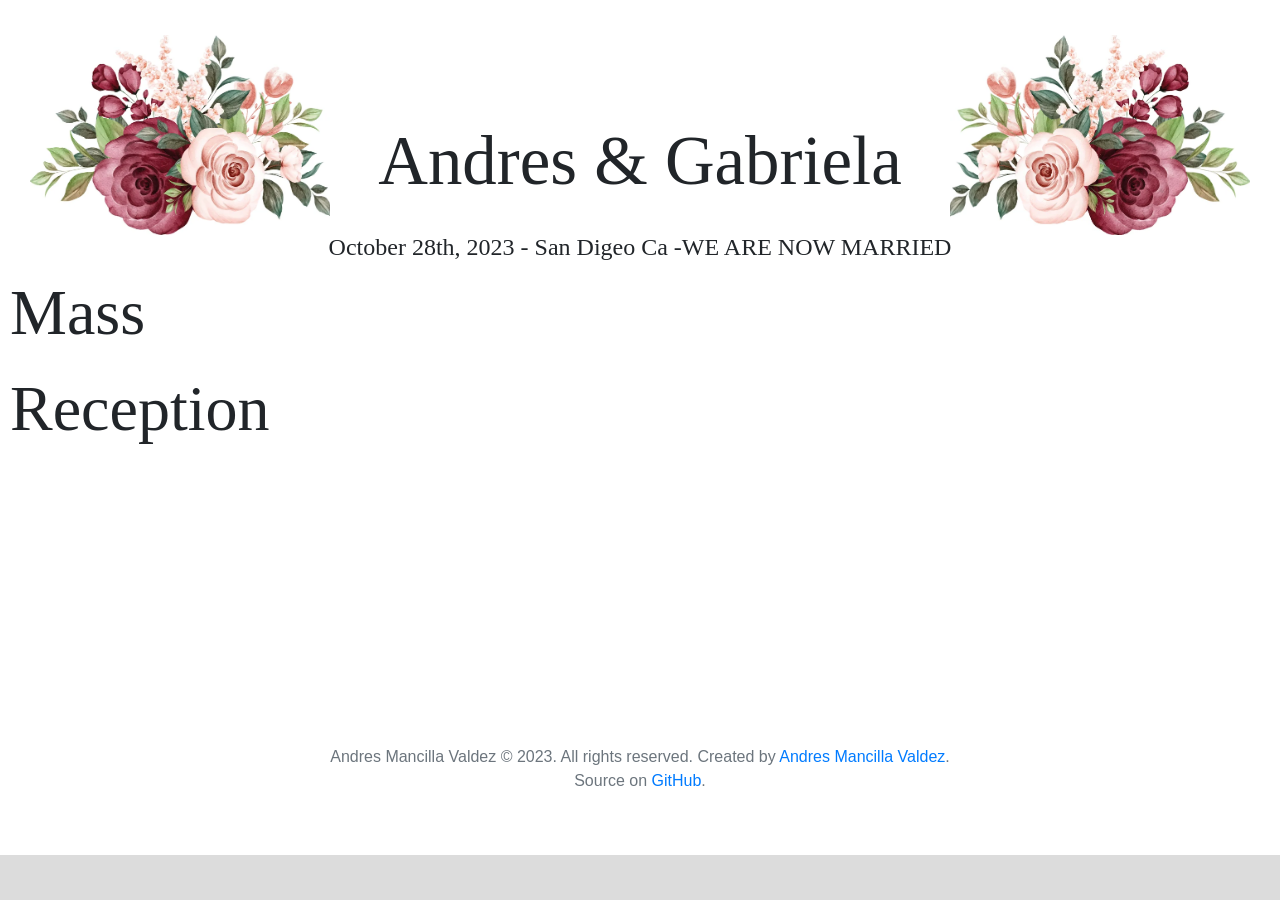
==== Wedding Website/index.html @ b7afb07a "Worked on wedding website, get the header and nav done, have simple single page app" ====
<!DOCTYPE html>
<html lang="en">

<head>
  <meta charset="UTF-8">
  <meta name="viewport" content="width=device-width, initial-scale=1.0">
  <link rel="stylesheet" href="https://stackpath.bootstrapcdn.com/bootstrap/4.3.1/css/bootstrap.min.css" integrity="sha384-ggOyR0iXCbMQv3Xipma34MD+dH/1fQ784/j6cY/iJTQUOhcWr7x9JvoRxT2MZw1T" crossorigin="anonymous">
  <link rel="stylesheet" href="style.css" type="text/css">
  <!-- javascript -->
  <script src="app.js"></script>

  <title> Andres and Gabriela Wedding </title>
</head>


<body>

  <!-- 
    HTML Tag below: "div"
    HTML Attribute of "div" tag: "class"
    HTML Property of "class" attribute: "MyWrapper"  
  -->
  <div class="MyWrapper">

    <header>
      <div class="img1Div">
          <img src="flowerLeft.png" alt="Flower">
      </div>

      <div class="paddingOfTitle" >
          <p class="p1" >Andres & Gabriela</p>
      </div>

      <div class="img2Div">
          <img src="flowerRight.png" class="topright"  alt="Flower">
      </div>
    </header>

    
    <div class = "centerDiv">
      <div class = "weddingInfo1"> October 28th, 2023 - San Digeo Ca - </div>
      <div class = "weddingInfo1" id="demo"></div>
    </div>

    <div class="p2" >Mass</div>
    <div class="p2" >Reception</div>



    <br>
    <br>

    <br>
    <br>


    <br>  <br>
    <br>


    <br>  <br>
    <br>


    <br>
    <br>

    <!-- Footer -->
    <div class="sm">
      <p class="text-center text-muted text-small mb-1">
        Andres Mancilla Valdez &copy; 2023. All rights reserved.
        Created by <a href="https://www.linkedin.com/in/andres-mancilla-valdez/">Andres Mancilla Valdez</a>.
        <br>
        Source on <a href="https://github.com/a1mancil" class="text-blue">GitHub</a>.
      </p>
    </div>
    <br>
    <br>

  </div>


</body>

</html>
---- Wedding Website/style.css ----
/* Remember that a div that has the property 
"position: relative" is the parent of divs with
property "position: absolute" 
*/
header, .centerDiv{
  display: flex;
  position: relative;
  justify-content: center;
}

/* Fix issues when resizing */
body{
  background-color: rgb(220,220,220);
  position: absolute;
  width: 100%;
}

.MyWrapper{
  max-width: 1500px;
 margin: auto;
 background: white;
 padding: 10px;

}

img {
  width: 300px;
  height: 200px;
  display: block;
}
.img1Div{
  position: absolute;
  top: 25px;
  left: 20px;
}
.img2Div{
  position: absolute;
  top: 25px;
  right: 20px;
}

.p1 {
  font-family: "Brush Script MT", Times, serif;
  font-size: 430%;
}
.p2 {
  font-family:Times, serif;
  font-size: 400%;
}
.paddingOfTitle {
  padding-top: 100px;
}

.weddingInfo1{
  font-family:serif;
  font-size: 150%;
}



/* TODO */

/* Reduce by 15% */
@media screen and (max-width:1225px)
{
  .paddingOfTitle {
    padding-top: 83px;
  }
  
  img {
    width: 300px;
    height: 200px;
    display: block;
  }
  .img1Div{
    position: absolute;
    top: 25px;
    left: 20px;
  }
  .img2Div{
    position: absolute;
    top: 25px;
    right: 20px;
  }
  
  .p1 {
    font-family: "Brush Script MT", Times, serif;
    font-size: 350%;
  }
  .p2 {
    font-family:Times, serif;
    font-size: 220%;
  }
  .weddingInfo1{
    font-family:serif;
    font-size: 110%;
  }
}

/* Reduce by 25% */
@media screen and (max-width:1000px)
{
  .paddingOfTitle {
    padding-top: 50px;
  }
  img {
    width: 230px;
    height: 130px;
    display: block;
  }
  .img1Div{
    position: absolute;
    top: 30px;
    left: 15px;
  }
  .img2Div{
    position: absolute;
    top: 30px;
    right: 15px;
  }
  
  .p1 {
    font-family: "Brush Script MT", Times, serif;
    font-size: 300%;
  }
  .p2 {
    font-family:Times, serif;
    font-size: 200%;
  }
  .weddingInfo1{
    font-family:serif;
    font-size: 90%;
  }
}

/* Reduce by 40% */
@media screen and (max-width:830px)
{
  .paddingOfTitle {
    padding-top: 50px;
  }
  img {
    width: 200px;
    height: 100px;
    display: block;
  }
  .img1Div{
    position: absolute;
    top: 50px;
    left: 15px;
  }
  .img2Div{
    position: absolute;
    top: 50px;
    right: 15px;
  }
  
  .p1 {
    font-family: "Brush Script MT", Times, serif;
    font-size: 250%;
  }
  .p2 {
    font-family:Times, serif;
    font-size: 150%;
  }
  .weddingInfo1{
    font-family:serif;
    font-size: 70%;
  }
}
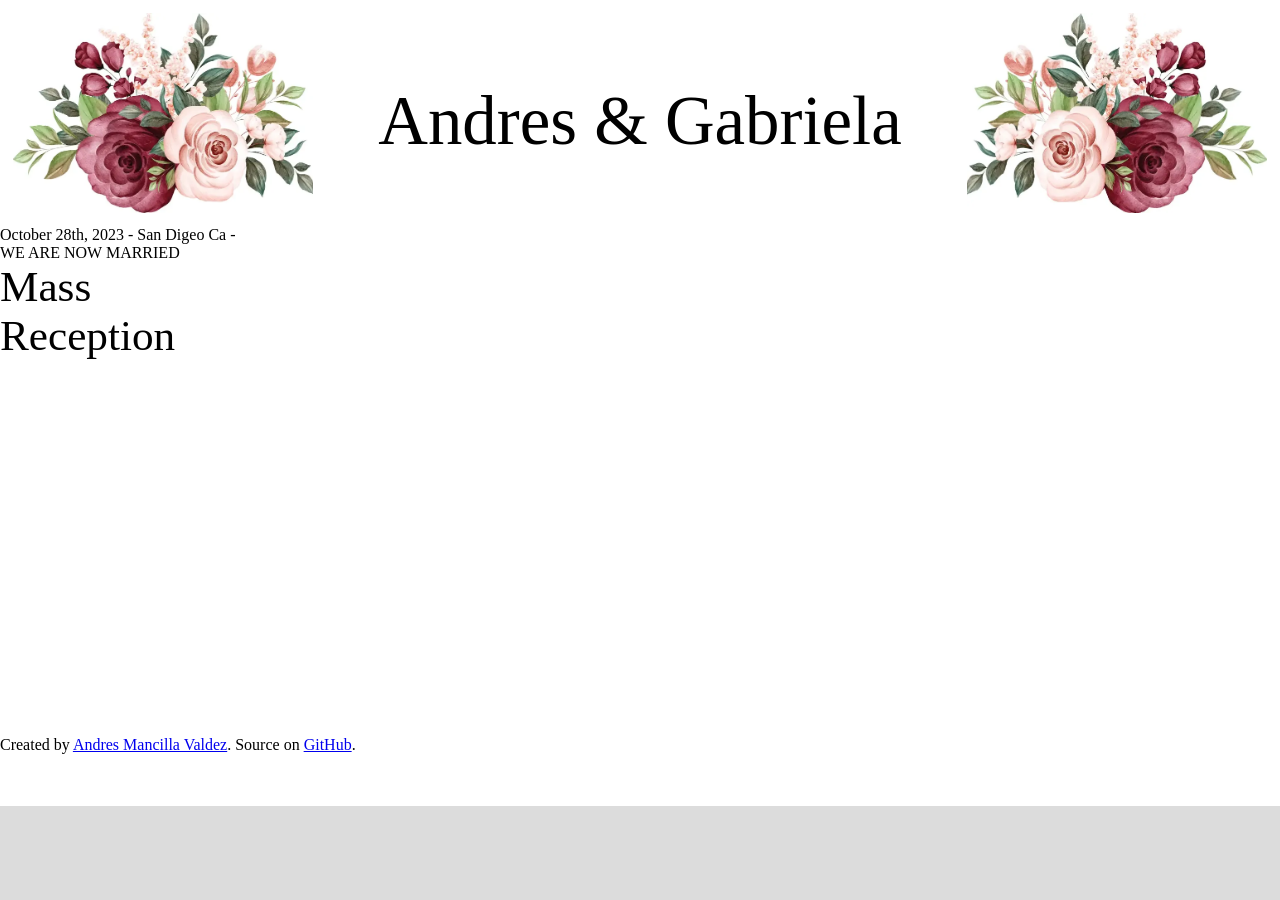
==== commit eb9cdceb: "Worked on wedding website: Reactivity for both mobile and desktop" ====
--- a/Wedding Website/index.html
+++ b/Wedding Website/index.html
@@ -3,8 +3,8 @@
 
 <head>
   <meta charset="UTF-8">
+  <!-- Tag below tells the page how to adjust to the width of each device -->
   <meta name="viewport" content="width=device-width, initial-scale=1.0">
-  <link rel="stylesheet" href="https://stackpath.bootstrapcdn.com/bootstrap/4.3.1/css/bootstrap.min.css" integrity="sha384-ggOyR0iXCbMQv3Xipma34MD+dH/1fQ784/j6cY/iJTQUOhcWr7x9JvoRxT2MZw1T" crossorigin="anonymous">
   <link rel="stylesheet" href="style.css" type="text/css">
   <!-- javascript -->
   <script src="app.js"></script>
@@ -23,23 +23,23 @@
   <div class="MyWrapper">
 
     <header>
-      <div class="img1Div">
-          <img src="flowerLeft.png" alt="Flower">
+      <div >
+          <img src="flowerLeft.webp" alt="Flower">
       </div>
 
-      <div class="paddingOfTitle" >
+      <div class="title" >
           <p class="p1" >Andres & Gabriela</p>
       </div>
 
-      <div class="img2Div">
-          <img src="flowerRight.png" class="topright"  alt="Flower">
+      <div >
+          <img src="flowerRight.webp" class="topright"  alt="Flower">
       </div>
     </header>
 
     
-    <div class = "centerDiv">
-      <div class = "weddingInfo1"> October 28th, 2023 - San Digeo Ca - </div>
-      <div class = "weddingInfo1" id="demo"></div>
+    <div class="p3" >
+      <div> October 28th, 2023 - San Digeo Ca - </div>
+      <div id="demo"></div>
     </div>
 
     <div class="p2" >Mass</div>
@@ -49,28 +49,45 @@
 
     <br>
     <br>
+    
+    <br>
+    <br>
 
+    
+    <br>
+    <br>
+
+    
+    <br>
+    <br>
+
+    
+    <br>
+    <br>
+
+    <br>
+    <br>
+    
+    <br>
+    <br>
+
+    
+    <br>
+    <br>
+
+    
+    <br>
+    <br>
+
+    
     <br>
     <br>
 
 
-    <br>  <br>
-    <br>
-
-
-    <br>  <br>
-    <br>
-
-
-    <br>
-    <br>
-
     <!-- Footer -->
-    <div class="sm">
-      <p class="text-center text-muted text-small mb-1">
-        Andres Mancilla Valdez &copy; 2023. All rights reserved.
+    <div class="centerDiv">
+      <p >
         Created by <a href="https://www.linkedin.com/in/andres-mancilla-valdez/">Andres Mancilla Valdez</a>.
-        <br>
         Source on <a href="https://github.com/a1mancil" class="text-blue">GitHub</a>.
       </p>
     </div>
--- a/Wedding Website/style.css
+++ b/Wedding Website/style.css
@@ -1,43 +1,42 @@
 
-/* Remember that a div that has the property 
-"position: relative" is the parent of divs with
-property "position: absolute" 
+/* front end: 
+	  CSS Property and more notes:
+		> Position -- relative vs absolute i.e. parent vs children
+		Relative, absolute, fixed, static, sticky: 
+		https://www.freecodecamp.org/news/css-position-property-explained/
+		> Display -- 
+		> Id vs class -- Id can be only used once, class can be used multiple times
+	  	> JavaScript accesses and manipulates DOM elements.
+		> Attribute vs property -- Properties belong to the DOM. Since DOM is an
+		  object in HTML, properties belong to the DOM. Since DOM is an object in 
+		  JavaScript, we can get and set properties. Attributes are used to customize
+		  tags, they are defined by HTML 
 */
-header, .centerDiv{
-  display: flex;
-  position: relative;
-  justify-content: center;
-}
-
-/* Fix issues when resizing */
+
+/* Resizing, background color light grey */
 body{
   background-color: rgb(220,220,220);
-  position: absolute;
-  width: 100%;
+  margin: auto; /*let the browser determine margin */
 }
 
 .MyWrapper{
-  max-width: 1500px;
- margin: auto;
- background: white;
- padding: 10px;
-
-}
+  max-width: 1550px;
+  background: white;
+  margin: auto; /* Will center the div, let the browser determine margin */
+}
+
+header{
+  display: flex;
+  justify-content: space-between;
+  padding: 1%; /* Padding Percentage is Based 
+                  on the Parent Element’s Width */
+  height: 200px;  /*change as the resolution changes */
+}
+
 
 img {
   width: 300px;
   height: 200px;
-  display: block;
-}
-.img1Div{
-  position: absolute;
-  top: 25px;
-  left: 20px;
-}
-.img2Div{
-  position: absolute;
-  top: 25px;
-  right: 20px;
 }
 
 .p1 {
@@ -46,126 +45,267 @@
 }
 .p2 {
   font-family:Times, serif;
-  font-size: 400%;
-}
-.paddingOfTitle {
-  padding-top: 100px;
-}
-
-.weddingInfo1{
-  font-family:serif;
-  font-size: 150%;
-}
-
-
+  font-size: 270%;
+}
+.p3 {
+  font-family:Times, serif;
+  font-size: 100%;
+}
 
 /* TODO */
 
-/* Reduce by 15% */
-@media screen and (max-width:1225px)
-{
-  .paddingOfTitle {
-    padding-top: 83px;
+/* 1) Good */
+ @media screen and (max-width:1175px)
+ {
+    header{
+      height: 155px; 
+    }
+    img {
+      width: 250px;
+      height: 150px;
+      /* margin-top: 20px; */
+    }
+
+    .p1 {
+       font-size: 330%;
+    }
+    .p2 {
+      font-size: 180%;
+    }
+    .p3 {
+      font-size: 80%;
+    }
+ }
+/* 2) good
+ @media screen and (max-width:1025px)
+ {
+    header{
+       height: 160px; 
+    }
+    img {
+      width: 230px;
+      height: 130px;
+    }
+
+    .p1 {
+       font-size: 330%;
+    }
+    .p2 {
+      font-size: 200%;
+    }
+    .p3 {
+      font-size: 75%;
+    }
+ } */
+
+/* 3) Good */
+ @media screen and (max-width:950px)
+ {
+    header{
+      height: 125px;
+    }
+    img {
+      width: 220px;
+      height: 120px;
+    }
+    .p1 {
+       font-size: 265%;
+    }
+    .p2 {
+      font-size: 150%;
+    }
+    .p3 {
+      font-size: 70%;
+    }
+ }
+/* 4) Good */
+ /* @media screen and (max-width:844px)
+ {
+
+    header{
+      height: 130px;
+    }
+    img {
+      width: 200px;
+      height: 100px;
+    }
+    .p1 {
+       font-size: 280%;
+    }
+    .p2 {
+      font-size: 170%;
+    }
+    .p3 {
+      font-size: 68%;
+    }
+ } */
+
+/* 5) Good */
+ @media screen and (max-width:805px)
+ {
+    header{
+      height: 90px;
+    }
+    img {
+      width: 190px;
+      height: 90px;
+    }
+    .p1 {
+       font-size: 200%;
+    }
+    .p2 {
+      font-size: 120%;
+    }
+    .p3 {
+      font-size: 55%;
+    }
+ }
+
+ /* 6) Good */
+ /* @media screen and (max-width:725px)
+ {
+    header{
+      height: 100px;
+    }
+    img {
+      width: 170px;
+      height: 75px;
+    }
+    .p1 {
+       font-size: 210%;
+    }
+    .p2 {
+      font-size: 140%;
+    }
+    .p3 {
+      font-size: 60%;
+    }
+ } */
+ /* 7) Good */
+ @media screen and (max-width:660px)
+ {
+    header{
+      height: 85px;
+    }
+    img {
+      width: 170px;
+      height: 80px;
+    }
+    .p1 {
+       font-size: 180%;
+    }
+    .p2 {
+      font-size: 100%;
+    }
+    .p3 {
+      font-size: 45%;
+    }
+ }
+ /* 8) Good */
+  @media screen and (max-width:590px)
+ {
+    header{
+      height: 75px;
+    }
+    img {
+      width: 160px;
+      height: 70px;
+    }
+    .p1 {
+       font-size: 150%;
+    }
+    .p2 {
+      font-size: 90%;
+    }
+    .p3 {
+      font-size: 40%;
+    }
+ } 
+
+ /* 9) Good */
+ /* @media screen and (max-width:492px)
+ {
+    header{
+      height: 70px;
+    }
+    img {
+      width: 90px;
+      height: 45px;
+    }
+    .p1 {
+       font-size: 150%;
+    }
+    .p2 {
+      font-size: 90%;
+    }
+    .p3 {
+      font-size: 40%;
+    }
+ } */
+
+  /* 10) Good */
+  @media screen and (max-width: 533px)
+  {
+     header{
+       height: 65px;
+     }
+     img {
+       width: 140px;
+       height: 60px;
+     }
+     .p1 {
+        font-size: 135%;
+     }
+     .p2 {
+       font-size: 80%;
+     }
+     .p3 {
+       font-size: 35%;
+     }
   }
-  
-  img {
-    width: 300px;
-    height: 200px;
-    display: block;
-  }
-  .img1Div{
-    position: absolute;
-    top: 25px;
-    left: 20px;
-  }
-  .img2Div{
-    position: absolute;
-    top: 25px;
-    right: 20px;
-  }
-  
-  .p1 {
-    font-family: "Brush Script MT", Times, serif;
-    font-size: 350%;
-  }
-  .p2 {
-    font-family:Times, serif;
-    font-size: 220%;
-  }
-  .weddingInfo1{
-    font-family:serif;
-    font-size: 110%;
-  }
-}
-
-/* Reduce by 25% */
-@media screen and (max-width:1000px)
-{
-  .paddingOfTitle {
-    padding-top: 50px;
-  }
-  img {
-    width: 230px;
-    height: 130px;
-    display: block;
-  }
-  .img1Div{
-    position: absolute;
-    top: 30px;
-    left: 15px;
-  }
-  .img2Div{
-    position: absolute;
-    top: 30px;
-    right: 15px;
-  }
-  
-  .p1 {
-    font-family: "Brush Script MT", Times, serif;
-    font-size: 300%;
-  }
-  .p2 {
-    font-family:Times, serif;
-    font-size: 200%;
-  }
-  .weddingInfo1{
-    font-family:serif;
-    font-size: 90%;
-  }
-}
-
-/* Reduce by 40% */
-@media screen and (max-width:830px)
-{
-  .paddingOfTitle {
-    padding-top: 50px;
-  }
-  img {
-    width: 200px;
-    height: 100px;
-    display: block;
-  }
-  .img1Div{
-    position: absolute;
-    top: 50px;
-    left: 15px;
-  }
-  .img2Div{
-    position: absolute;
-    top: 50px;
-    right: 15px;
-  }
-  
-  .p1 {
-    font-family: "Brush Script MT", Times, serif;
-    font-size: 250%;
-  }
-  .p2 {
-    font-family:Times, serif;
-    font-size: 150%;
-  }
-  .weddingInfo1{
-    font-family:serif;
-    font-size: 70%;
-  }
-}+
+    /* 11) Good */
+    @media screen and (max-width: 475px)
+    {
+       header{
+         height: 55px;
+       }
+       img {
+         width: 115px;
+         height: 50px;
+       }
+       .p1 {
+          font-size: 115%;
+       }
+       .p2 {
+         font-size: 80%;
+       }
+       .p3 {
+         font-size: 25%;
+       }
+    }
+
+    /* 12) Good */
+    @media screen and (max-width: 395px)
+    {
+       header{
+         height: 45px;
+       }
+       img {
+         width: 90px;
+         height: 40px;
+       }
+       .p1 {
+          font-size: 92%;
+       }
+       .p2 {
+         font-size: 65%;
+       }
+       .p3 {
+         font-size: 10%;
+       }
+    }
+
+    /* IMPORTANT: */
+    /* Minimum screen size is 320px */
+
